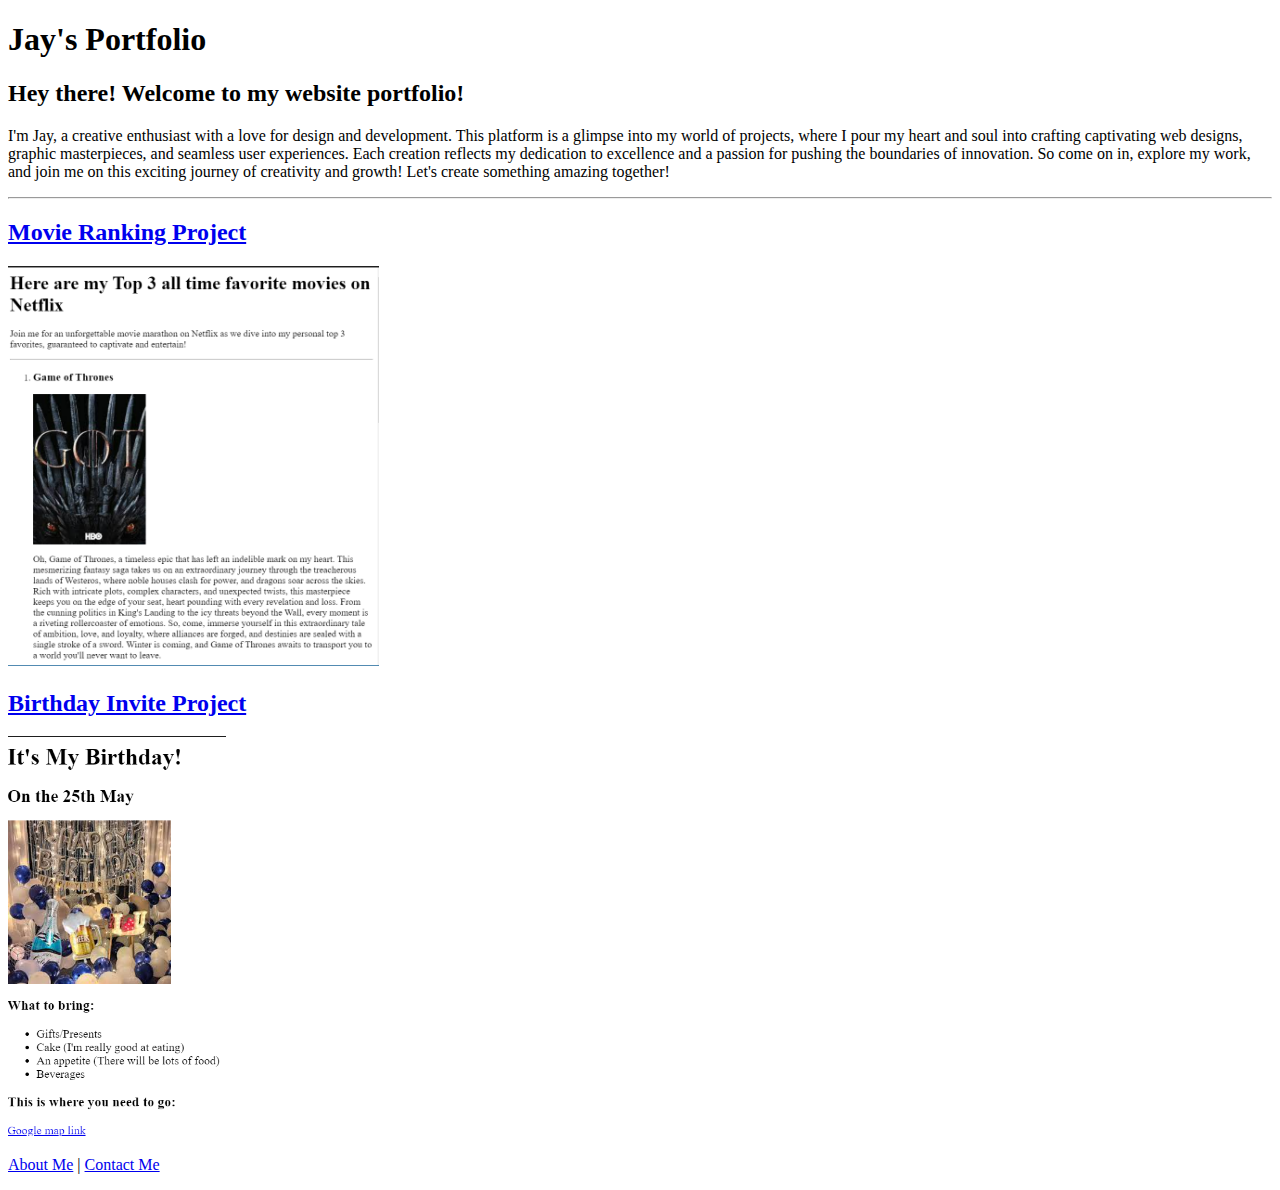
==== index.html @ 2c99fbcc "Add files via upload" ====
<!-- TODO 1: Create the HTML Boilerplate -->
<!DOCTYPE html>
<html lang="en">
<head>
    <meta charset="UTF-8">
    <meta name="viewport" content="width=device-width, initial-scale=1.0">
    <title>My Portfolio</title>
</head>
<body>
    <h1>Jay's Portfolio</h1>
    <p><h2>Hey there! Welcome to my website portfolio!</h2> I'm Jay, 
    a creative enthusiast with a love for design and development. 
    This platform is a glimpse into my world of projects, where I 
    pour my heart and soul into crafting captivating web designs, graphic
     masterpieces, and seamless user experiences. Each creation reflects my dedication 
     to excellence and a passion for pushing the boundaries of innovation. So come on in, 
     explore my work, and join me on this exciting journey of creativity and growth! Let's create 
     something amazing together!</p>
    <hr />

    <h2><a href="./public/movie-ranking.html">Movie Ranking Project</a></h2>
    <img src="./assets/images/Top 3 Movies Screenshot.png" height="400" alt="Screenshot of Movie Ranking Project Website"/>
    <h2><a href="./public/birthday-invite.html">Birthday Invite Project</a></h2>
    <img src="./assets/images/Birthday invites screenshot.png" height="400" alt="Birthday Invites website screenshot project"/>
    <p><a href="./public/about.html">About Me</a> | <a href="./public/contact.html">Contact Me</a></p>
</body>
</html>

<!-- TODO 2: Add Your previous projects' HTML into the public folder -->

<!-- TODO 3: Take screenshots of your project previews and add the images to the images folder -->

<!-- TODO 4: Add titles/subtitles etc. -->

<!-- TODO 5: Add a link to the project pages -->

<!-- TODO 6: Add images to show the project previews
HINT for TODO 6: You can use the height attribute set to 200 to make the image smaller:
https://developer.mozilla.org/en-US/docs/Web/HTML/Element/img#attr-height -->

<!-- TODO 7: Add the Contact Me and About Me page links -->
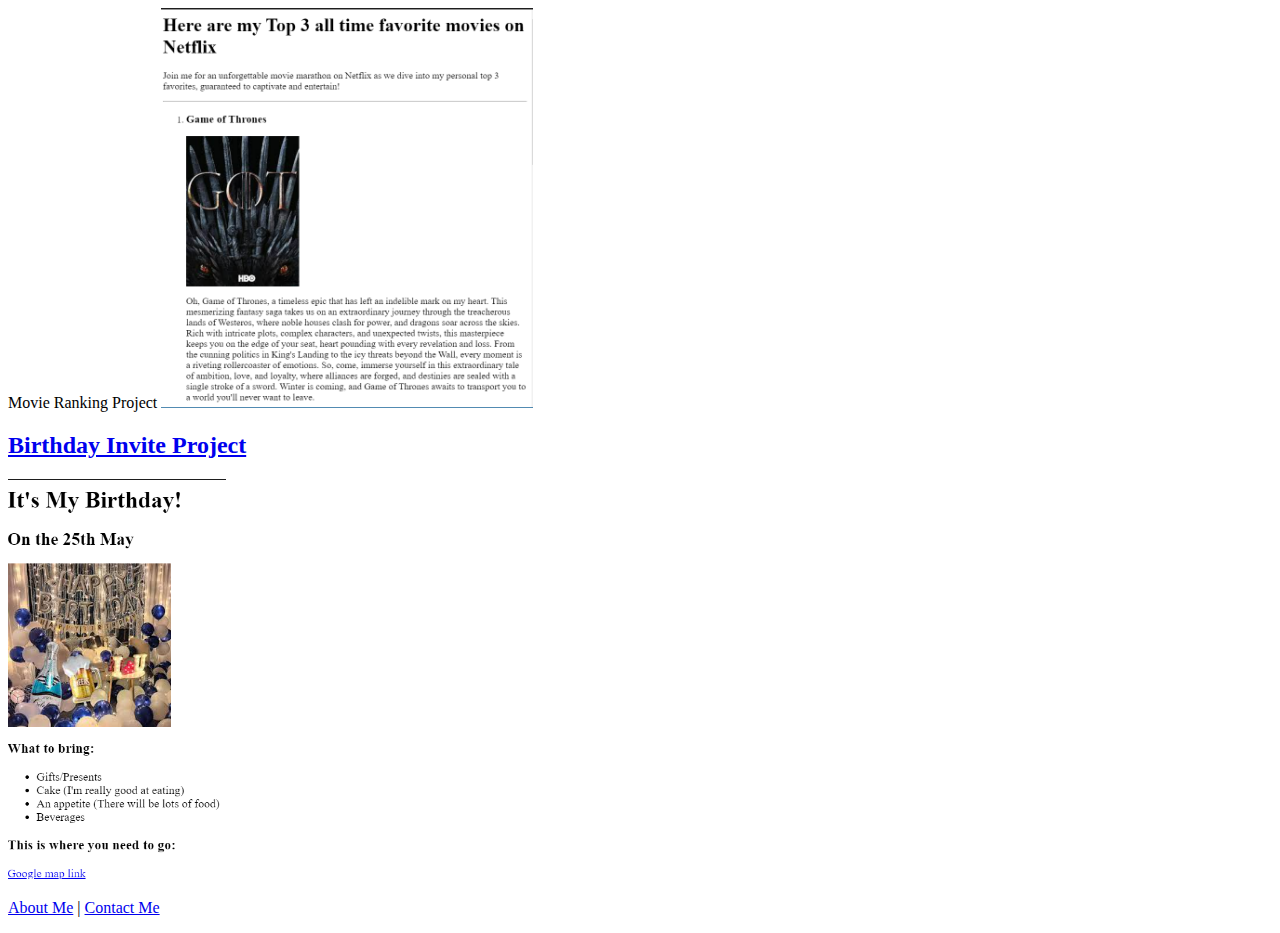
==== commit 15aa65c9: "Update index.html" ====
--- a/index.html
+++ b/index.html
@@ -5,6 +5,7 @@
     <meta charset="UTF-8">
     <meta name="viewport" content="width=device-width, initial-scale=1.0">
     <title>My Portfolio</title>
+    <link rel="stylesheet" href="./style.css />
 </head>
 <body>
     <h1>Jay's Portfolio</h1>
@@ -38,4 +39,4 @@
 HINT for TODO 6: You can use the height attribute set to 200 to make the image smaller:
 https://developer.mozilla.org/en-US/docs/Web/HTML/Element/img#attr-height -->
 
-<!-- TODO 7: Add the Contact Me and About Me page links -->+<!-- TODO 7: Add the Contact Me and About Me page links -->
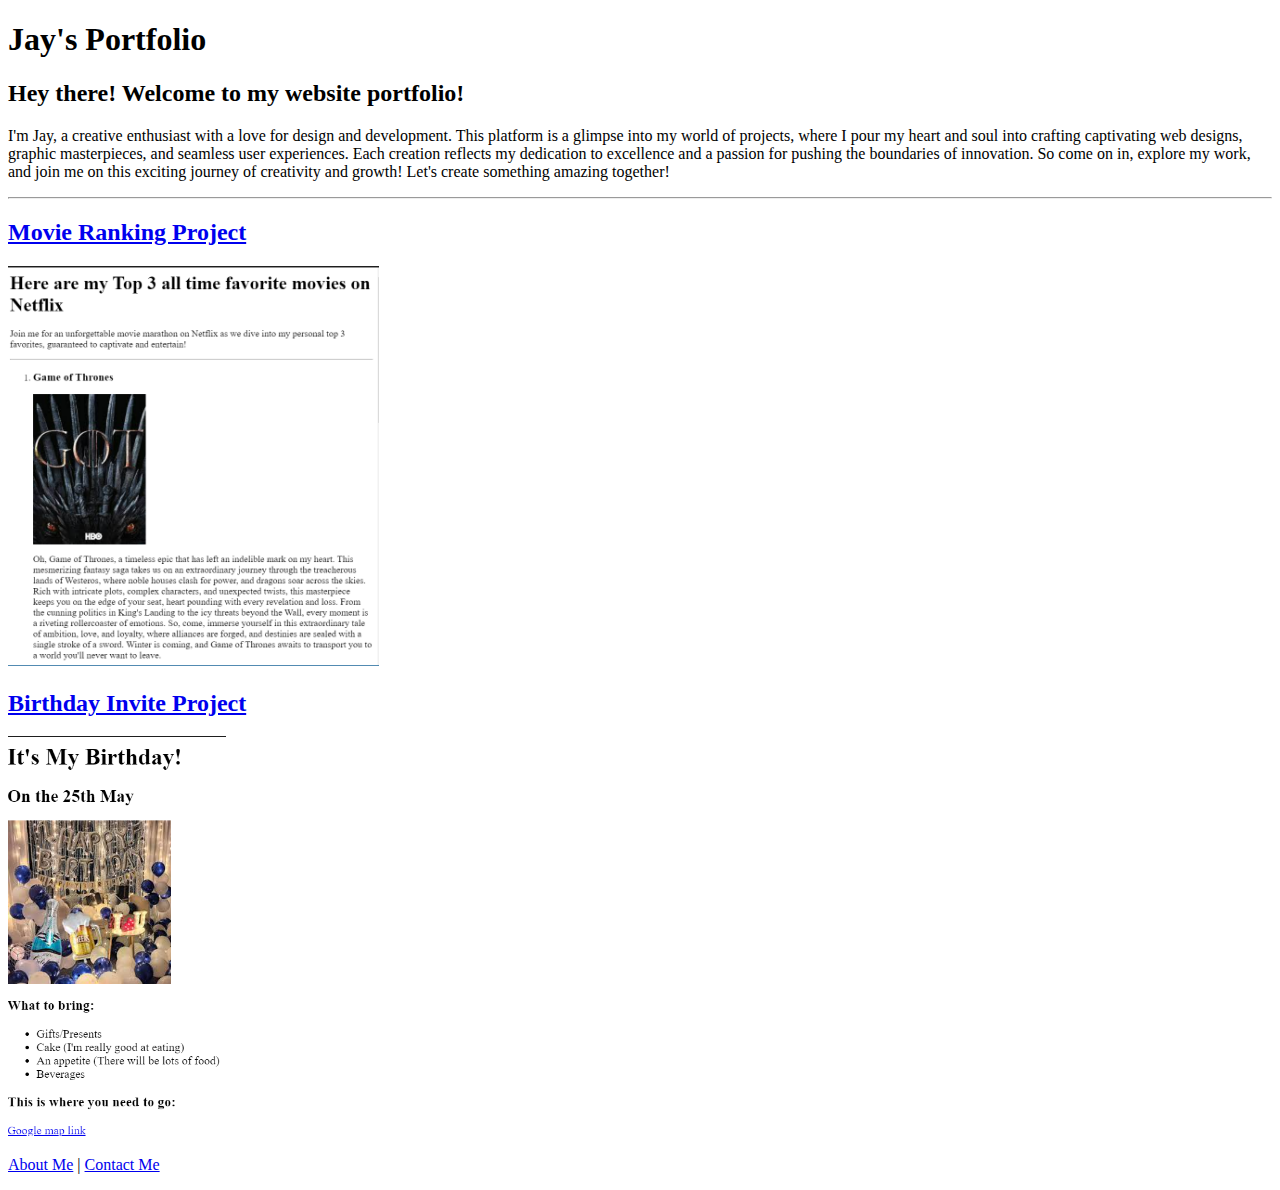
==== commit 27ee917e: "Update index.html" ====
--- a/index.html
+++ b/index.html
@@ -5,7 +5,7 @@
     <meta charset="UTF-8">
     <meta name="viewport" content="width=device-width, initial-scale=1.0">
     <title>My Portfolio</title>
-    <link rel="stylesheet" href="./style.css />
+    <link rel="stylesheet" href="./style.css" />
 </head>
 <body>
     <h1>Jay's Portfolio</h1>
--- a/style.css
+++ b/style.css
@@ -0,0 +1 @@
+
